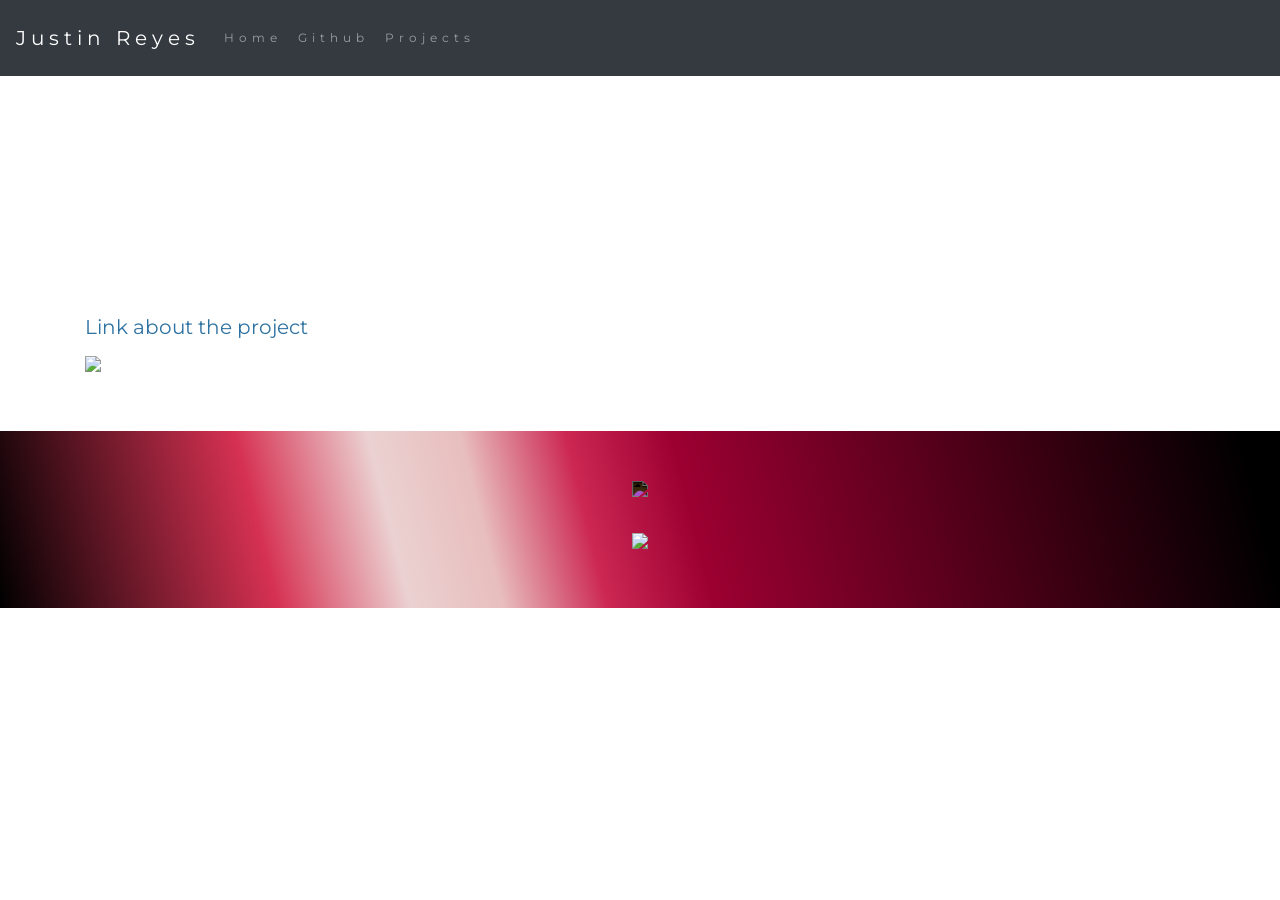
==== projects/movie-webpage.html @ 44a26795 "Create movie-webpage.html with basic layout Initial HTML structure for movie webpage with Bootstrap " ====
<!DOCTYPE html>
<html lang="en">

<head>
    <title class="owner-name">#</title>
    <meta charset="utf-8">
    <meta name="viewport" content="width=device-width, initial-scale=1">
    <link rel="stylesheet" href="https://stackpath.bootstrapcdn.com/bootstrap/4.3.1/css/bootstrap.min.css">
    <link href="https://fonts.googleapis.com/css?family=Montserrat" rel="stylesheet">
    <link href="https://cdn.jsdelivr.net/npm/prismjs@1.29.0/themes/prism.css" rel="stylesheet" /> 
    <link rel="stylesheet" href="../style.css" type="text/css">
    <script src="https://code.jquery.com/jquery-3.3.1.slim.min.js"></script>
    <script src="https://cdnjs.cloudflare.com/ajax/libs/popper.js/1.14.7/umd/popper.min.js"></script>
    <script src="https://stackpath.bootstrapcdn.com/bootstrap/4.3.1/js/bootstrap.min.js"></script>

</head>

<body>

    <!-- Navbar -->

    <nav class="navbar navbar-expand-lg navbar-dark bg-dark">
        <a class="navbar-brand owner-name" href="#"></a>
        <button class="navbar-toggler" type="button" data-toggle="collapse" data-target="#navbarSupportedContent" aria-controls="navbarSupportedContent" aria-expanded="false" aria-label="Toggle navigation">
            <span class="navbar-toggler-icon"></span>
        </button>

        <div class="collapse navbar-collapse" id="navbarSupportedContent">
            <ul class="navbar-nav mr-auto">
                <li class="nav-item">
                    <a class="nav-link" href="../index.html">Home</a>
                </li>
                <li class="nav-item">
                    <a class="nav-link" href="#" id="github" target="_blank">Github</a>
                </li>
                <li class="nav-item">
                    <a class="nav-link" href="../index.html#projects">Projects</a>
                </li>
            </ul>
        </div>
    </nav>

    <!-- First Container -->
    <div class="container-fluid bg-1">
        <div class="container">

            <h1 class="margin text-center">Example Project</h1>
            <p>Text about the project</p>
            <p>More text about the project.</p>
            <a href="#">Link about the project</a><br>

            <!--EXAMPLE OF PREVIEW LINK-->
            <!--<a href="http://yourUserName.github.io/yourRepoName">Preview</a><br>-->
            <!--EXAMPLE OF GITHUB LINK-->
            <!--<a href="http://github.com/yourUserName/yourRepoName">Github</a><br>-->

            <img src="../img/avatar.png" class="img-fluid project-img">


            <div class="row">

                <!--
                <div class="col-sm-6">
                    Use this to...
                </div>
                <div class="col-sm-6">
                    ...make two columns
                </div>
                -->

            </div>

            <!-- Example code snippet below (uncomment to use) -->
            <!-- https://github.com/hstatsep/other/blob/main/prism/prism.md#how-to-format-your-code-snippets -->
            
            <!--
            <pre><code class="language-css">
                h1 {
                    color: red;
                }
            </code></pre>
            -->

        </div>
    </div>



    <!-- Footer -->
    <footer class="container-fluid bg-4 text-center">
        <a href="#" target="_blank" id="fork"><img src="../img/fork.png"></a><br>
        <a href="https://hstatsep.github.io" target="_blank"><img src="https://hstatsep.github.io/img/hstatsep-logo-small.png" id="sep"></a>
    </footer>


    <script src="https://cdn.jsdelivr.net/npm/prismjs@1.29.0/components/prism-core.min.js"></script>
    <script src="https://cdn.jsdelivr.net/npm/prismjs@1.29.0/plugins/autoloader/prism-autoloader.min.js"></script>
    <script src="https://cdn.jsdelivr.net/npm/prismjs@1.29.0/plugins/normalize-whitespace/prism-normalize-whitespace.min.js"></script>
    <script src="../script.js"></script>
</body>

</html>
---- style.css ----
html,
body {
  height: 100%;
}

body {
  font: 20px Montserrat, sans-serif;
  line-height: 1.8;
  color: #f5f6f7;
}

p {
  font-size: 16px;
}

a {
  color: #2e72a1;
}

#logo,
.project-img {
  max-height: 400px;
}

#fork img {
  height: 25px;
  margin-bottom: 25px;
  filter: invert(1);
}

#sep {
  height: 75px;
}

.margin {
  margin-bottom: 45px;
}

.bg-1 {
  background-color: white;
  color: white;
}

.bg-2 {
  background-color: #2e72a1;
  color: #ffffff;
}

.card {
  color: black;
  text-align: left;
}

.card-title {
  font-weight: 700;
}

.bg-3 {
  background-color: #000000;
  color: #ffffff;
}

.bg-4 {
  background: linear-gradient(
    76deg,
    rgba(0, 0, 0, 1) 0%,
    rgba(214, 49, 82, 1) 21%,
    rgba(235, 209, 209, 1) 31%,
    rgba(232, 190, 190, 1) 38%,
    rgba(204, 39, 83, 1) 46%,
    rgba(156, 0, 49, 1) 54%,
    rgba(0, 0, 0, 1) 97%
  );
}

.container-fluid {
  padding-top: 50px;
  padding-bottom: 50px;
}

.navbar {
  padding-top: 15px;
  padding-bottom: 15px;
  border: 0;
  border-radius: 0;
  margin-bottom: 0;
  font-size: 12px;
  letter-spacing: 5px;
}
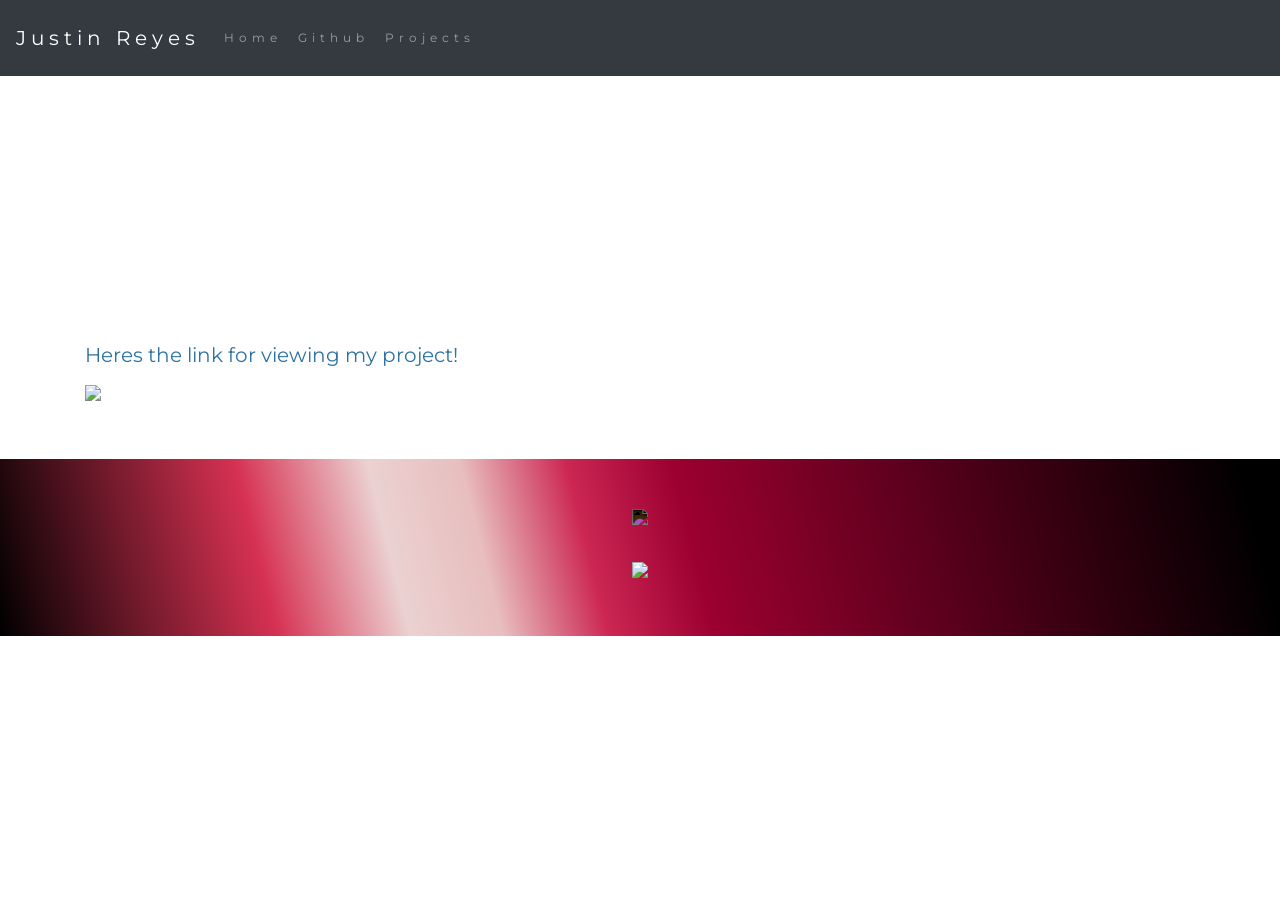
==== commit da0b9c66: "Update project details in movie-webpage.html" ====
--- a/projects/movie-webpage.html
+++ b/projects/movie-webpage.html
@@ -44,10 +44,10 @@
     <div class="container-fluid bg-1">
         <div class="container">
 
-            <h1 class="margin text-center">Example Project</h1>
-            <p>Text about the project</p>
-            <p>More text about the project.</p>
-            <a href="#">Link about the project</a><br>
+            <h1 class="margin text-center"> My Movie Project</h1>
+            <p>In this movie project, my peer and I were assigned to create the next hollywood, fictional movie.</p>
+            <p> Me and my classmate created a project about a man named Samuel, who during his cleaning of his garage, discovered a eerie secret kept from his passed away wife.</p>
+            <a href="https://app.pickcode.io/share/cmw3nc7t119edls8poxt66gao">Heres the link for viewing my project!</a><br>
 
             <!--EXAMPLE OF PREVIEW LINK-->
             <!--<a href="http://yourUserName.github.io/yourRepoName">Preview</a><br>-->
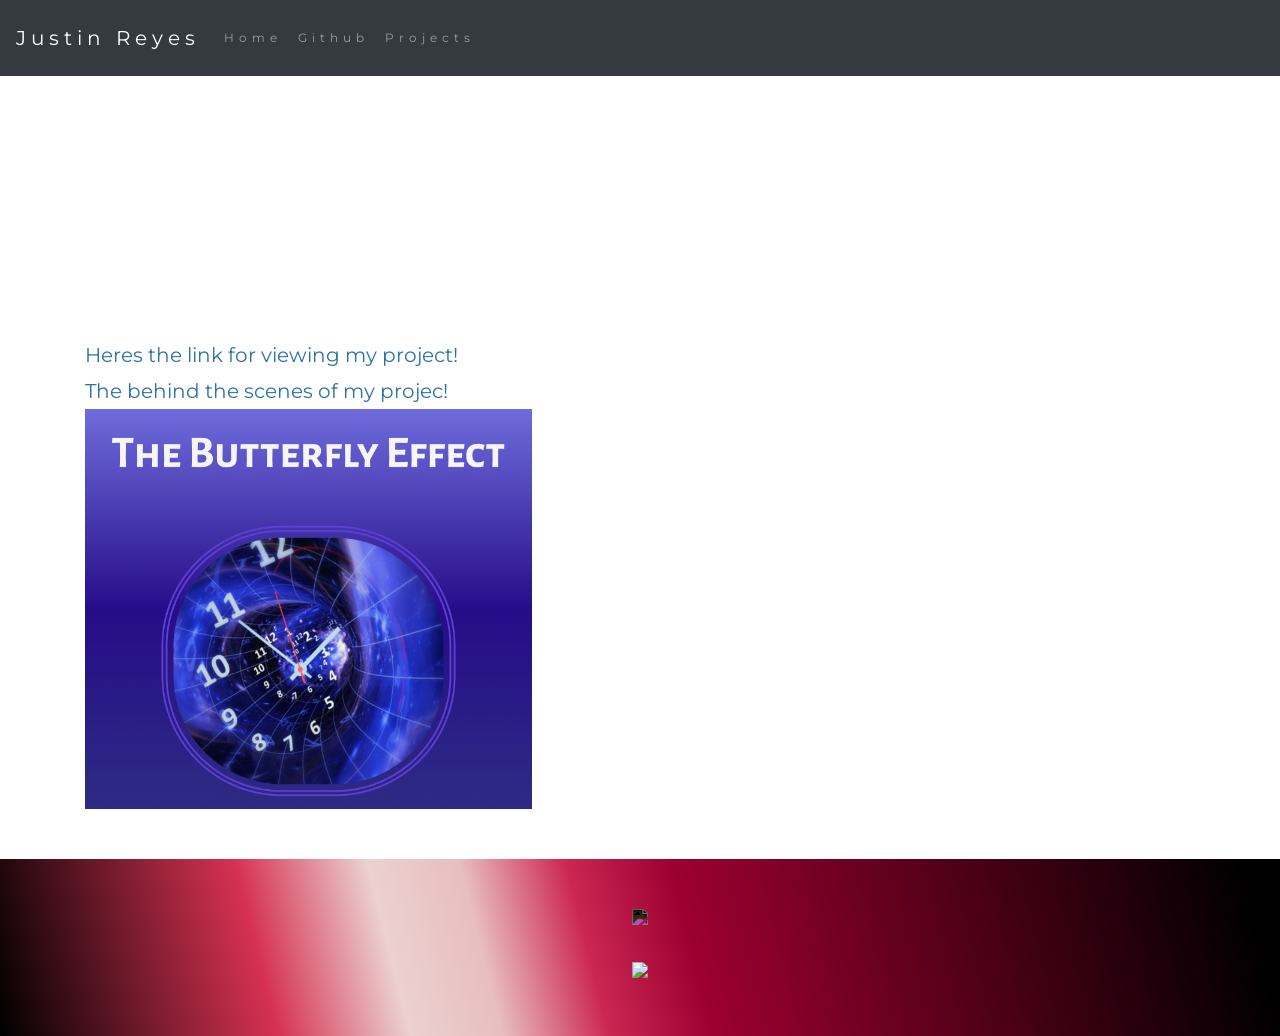
==== commit 3292a01f: "Update project links and image in movie webpage" ====
--- a/projects/movie-webpage.html
+++ b/projects/movie-webpage.html
@@ -48,13 +48,13 @@
             <p>In this movie project, my peer and I were assigned to create the next hollywood, fictional movie.</p>
             <p> Me and my classmate created a project about a man named Samuel, who during his cleaning of his garage, discovered a eerie secret kept from his passed away wife.</p>
             <a href="https://app.pickcode.io/share/cmw3nc7t119edls8poxt66gao">Heres the link for viewing my project!</a><br>
-
+            <a href= "https://app.pickcode.io/project/cmw3nc7t119edls8poxt66gao"> The behind the scenes of my projec!</a>a><br>
             <!--EXAMPLE OF PREVIEW LINK-->
             <!--<a href="http://yourUserName.github.io/yourRepoName">Preview</a><br>-->
             <!--EXAMPLE OF GITHUB LINK-->
             <!--<a href="http://github.com/yourUserName/yourRepoName">Github</a><br>-->
 
-            <img src="../img/avatar.png" class="img-fluid project-img">
+            <img src="../img/butterfly.png" class="img-fluid project-img">
 
 
             <div class="row">
